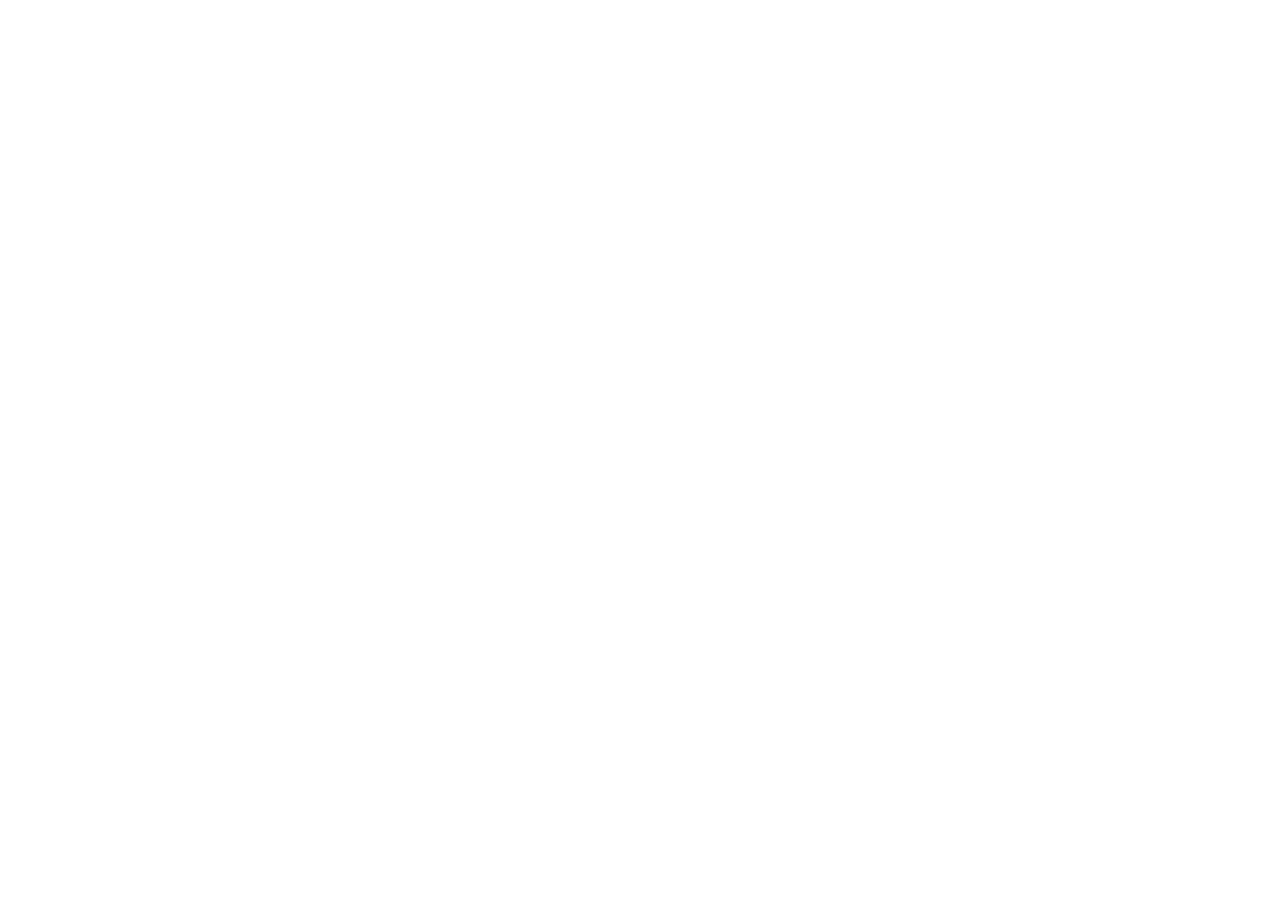
==== index.html @ 2b34e8a6 "Comienza el proyecto para consumir la API de The Rick and Morty" ====
<!DOCTYPE html>
<html lang="en">
<head>
    <meta charset="UTF-8">
    <meta name="viewport" content="width=device-width, initial-scale=1.0">
    <title>Api The Rick and Morty</title>
    <link rel="stylesheet" href="styles.css">
</head>
<body>
    
</body>
</html>
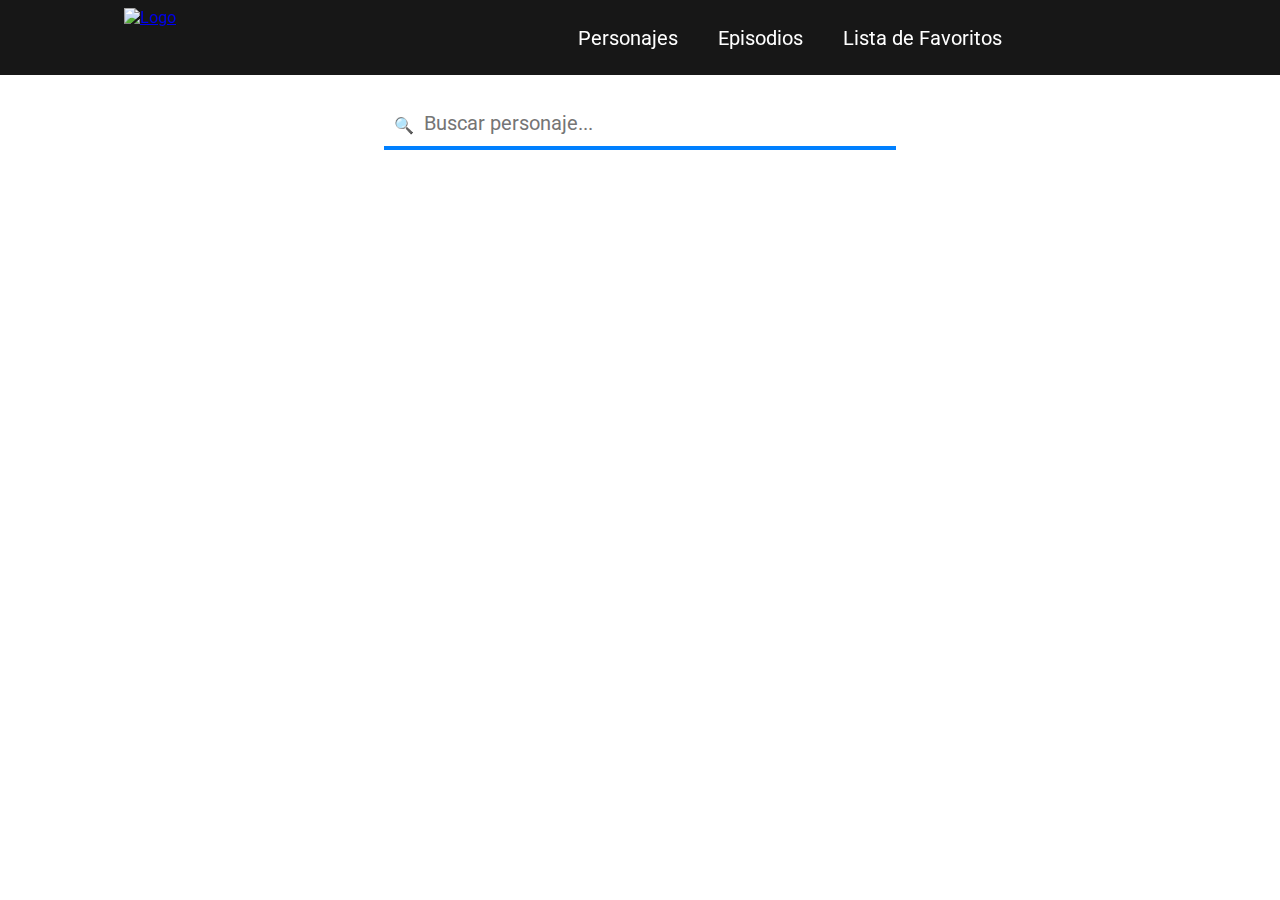
==== commit 2465dfd3: "Se termina de hacer el buscador" ====
--- a/index.html
+++ b/index.html
@@ -1,12 +1,47 @@
 <!DOCTYPE html>
 <html lang="en">
-<head>
-    <meta charset="UTF-8">
-    <meta name="viewport" content="width=device-width, initial-scale=1.0">
+  <head>
+    <meta charset="UTF-8" />
+    <meta name="viewport" content="width=device-width, initial-scale=1.0" />
     <title>Api The Rick and Morty</title>
-    <link rel="stylesheet" href="styles.css">
-</head>
-<body>
-    
-</body>
-</html>+    <link rel="stylesheet" href="./src/css/styles.css" />
+    <link rel="preconnect" href="https://fonts.googleapis.com" />
+    <link rel="preconnect" href="https://fonts.gstatic.com" crossorigin />
+    <link
+      href="https://fonts.googleapis.com/css2?family=Roboto:ital,wght@0,100;0,300;0,400;0,500;0,700;0,900;1,100;1,300;1,400;1,500;1,700;1,900&display=swap"
+      rel="stylesheet"
+    />
+  </head>
+  <body>
+    <div class="container">
+        <div class="header">
+          <div class="header_logo">
+            <a href="./">
+                <img
+              src="https://upload.wikimedia.org/wikipedia/commons/thumb/b/b1/Rick_and_Morty.svg/1280px-Rick_and_Morty.svg.png"
+              alt="Logo"
+              title="logo"
+            />
+            </a>
+          </div>
+          <div class="header_categories_container">
+            <div class="header_categories">
+                <ul>
+                    <li class="heade_category"><a href="">Personajes</a></li>
+                    <li class="heade_category"><a href="">Episodios</a></li>
+                    <li class="heade_category"><a href="">Lista de Favoritos</a></li>
+                </ul>
+            </div>
+          </div>
+        </div>
+        <div class="section_contaienr">
+            <div class="section_search_container">
+                <form class="form_search_contaienr">
+                    <input type="search" placeholder="Buscar personaje...">
+                    <span class="search_icon">&#128269;</span>
+                </form>
+            </div>
+        </div>
+      </div>
+  </body>
+</html>
--- a/src/css/styles.css
+++ b/src/css/styles.css
@@ -0,0 +1,88 @@
+*{
+    padding: 0;
+    margin: 0;
+    font-family: "Roboto", sans-serif;
+}
+.container{
+    width: 100%;
+}
+/* Comienzan los estilos para el logo */
+.header{
+    width: 100%;
+    height: 75px;
+    background-color: rgba(0, 0, 0, 0.911);
+    display: flex;
+    flex-wrap: wrap;
+    align-items: center;
+    position: fixed;
+}
+.header_logo{
+    width:300px;
+    height: 60px;
+    display: flex;
+    justify-content: center;
+
+
+}
+.header_logo img{
+    margin: 0 auto;
+    width: 200px;
+    height: 100%;
+}
+
+/* Fin de los estilos del logo */
+/* Comienzan los estilos para las categorias en el header*/
+.header_categories_container{
+    flex: 1;
+}
+.header_categories ul{
+    display: flex;
+    flex-wrap: wrap;
+    justify-content: center;
+}
+.header_categories ul li{
+    list-style: none;
+}
+.header_categories ul a {
+    text-decoration: none;
+    color:white;
+    font-size: 20px;
+    margin: 0px 20px;
+}
+.header_categories ul a:hover {
+    color:gold;
+}
+/* Fin de estilos categorias en el header */
+/* Comienzan los estilos de la seccion del buscador */
+.section_search_container{
+    width: 100%;
+    height: 250px;
+    display: flex;
+    flex-wrap: wrap;
+    justify-content: center;
+    align-items: center;
+
+}
+.form_search_contaienr{
+    width: 40%;
+    position: relative;
+}
+.section_search_container input[type="search"]{
+    width: 100%;
+    height: 50px;
+    padding: 0px 40px;
+    border: none;
+    outline: 0;
+    border-bottom: 4px solid rgb(0, 128, 255);
+    font-size: 20px;
+}
+.search_icon {
+    position: absolute;
+    top: 50%;
+    left: 10px;
+    transform: translateY(-50%);
+    color: gray;
+    cursor: pointer;
+  }
+
+/* Fin de los estilos del buscador */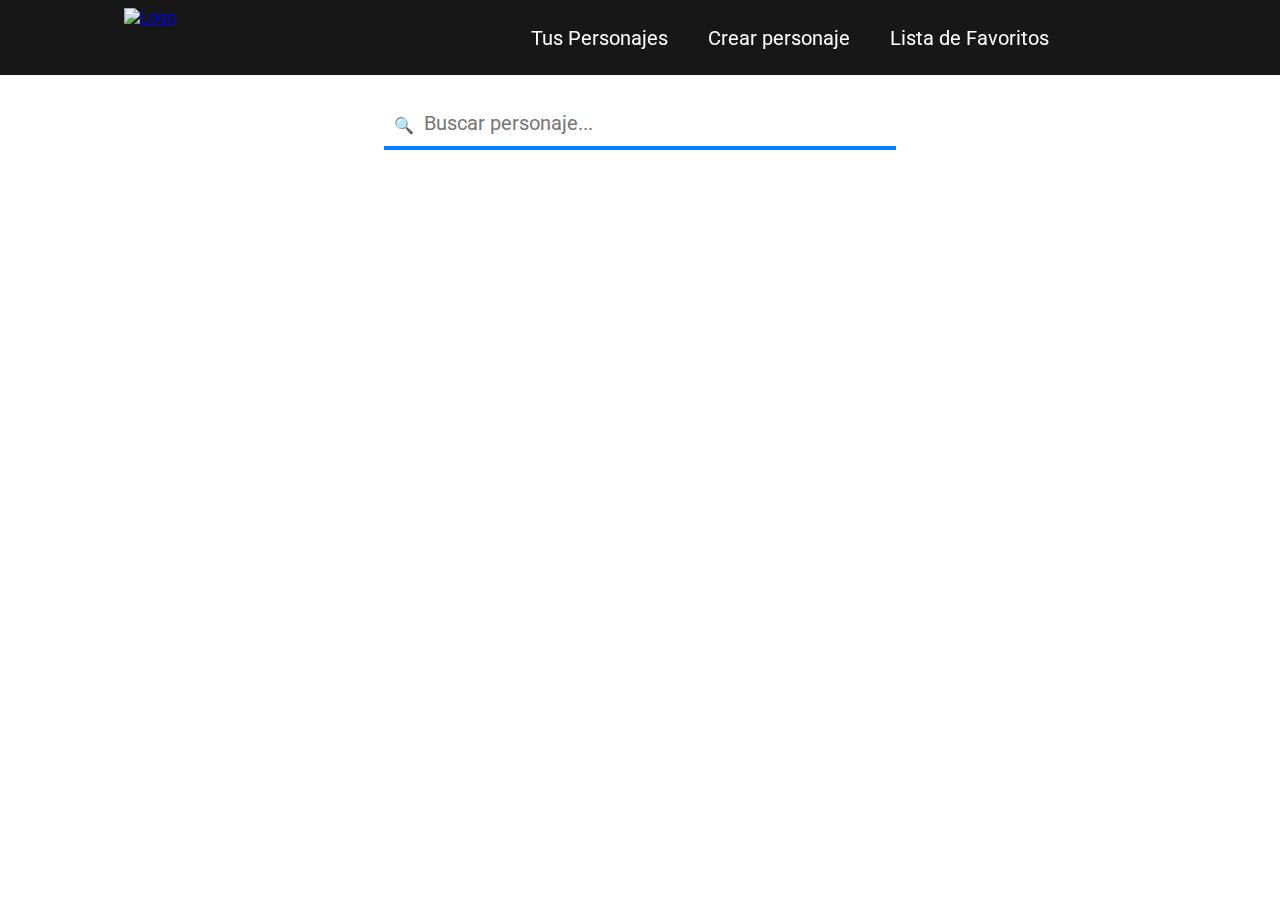
==== commit 41e9e485: "Comienza a implementar el socket en frontend" ====
--- a/index.html
+++ b/index.html
@@ -16,7 +16,7 @@
     <div class="container">
         <div class="header">
           <div class="header_logo">
-            <a href="./">
+            <a href="index.html">
                 <img
               src="https://upload.wikimedia.org/wikipedia/commons/thumb/b/b1/Rick_and_Morty.svg/1280px-Rick_and_Morty.svg.png"
               alt="Logo"
@@ -27,9 +27,9 @@
           <div class="header_categories_container">
             <div class="header_categories">
                 <ul>
-                    <li class="heade_category"><a href="">Personajes</a></li>
-                    <li class="heade_category"><a href="">Episodios</a></li>
-                    <li class="heade_category"><a href="">Lista de Favoritos</a></li>
+                  <li class="heade_category"><a href="tuPersonaje.html">Tus Personajes</a></li>
+                    <li class="heade_category"><a href="CrearPersonaje.html">Crear personaje</a></li>
+                    <li class="heade_category"><a href="personajesFavoritos.html">Lista de Favoritos</a></li>
                 </ul>
             </div>
           </div>
@@ -41,7 +41,13 @@
                     <span class="search_icon">&#128269;</span>
                 </form>
             </div>
+            <div class="section_characters_container">
+                <div class="character">
+                   
+                </div>
+            </div>
         </div>
       </div>
+      <script src="./src/js/index.js"></script>
   </body>
 </html>
--- a/src/css/styles.css
+++ b/src/css/styles.css
@@ -15,6 +15,7 @@
     flex-wrap: wrap;
     align-items: center;
     position: fixed;
+    z-index: 10;
 }
 .header_logo{
     width:300px;
@@ -56,11 +57,11 @@
 /* Comienzan los estilos de la seccion del buscador */
 .section_search_container{
     width: 100%;
-    height: 250px;
+    height: 150px;
     display: flex;
     flex-wrap: wrap;
     justify-content: center;
-    align-items: center;
+    align-items: flex-end;
 
 }
 .form_search_contaienr{
@@ -85,4 +86,22 @@
     cursor: pointer;
   }
 
-/* Fin de los estilos del buscador */+/* Fin de los estilos del buscador */
+/* Estilos de los personajes */
+.section_characters_container{
+    width: 90%;
+    margin: 0 auto;
+    display: flex;
+    flex-wrap: wrap;
+    justify-content: center;
+}
+.section_characters_container .character{
+    margin: 50px 10px;
+}
+.character img:hover{
+    cursor: pointer;
+}
+.addList{
+    cursor: pointer;
+}
+/* Fin de los estilos de los personajes */